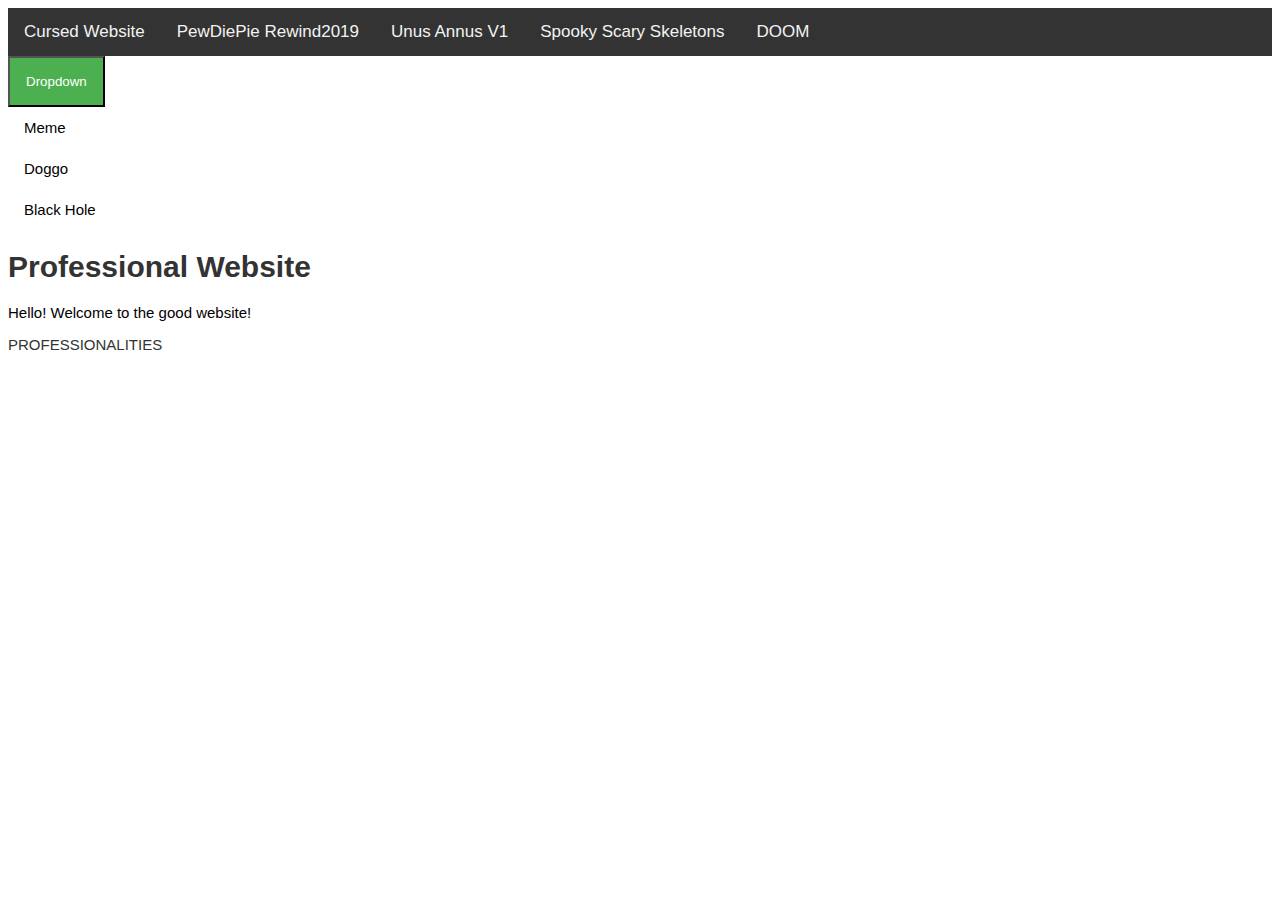
==== blessed_website.html @ 3a7e079f "jhjhjh" ====
<!Doctype html> 
<html style="font-size: 15px;font-family: Roboto, Arial, sans-serif;color: #333">
<head>
<link rel="stylesheet" type="text/css" href="main.css">
<meta name="viewport" content="width=device-width", initial-scale=1">
</head>
     
<div class="topnav">
  <a href="index.html"> Cursed Website </a> 
  <a href="https://www.youtube.com/watch?v=diT6jc9flkc"> PewDiePie Rewind2019 </a> 
  <a href="https://www.youtube.com/watch?v=wXnh0h8IT7E&t=3s="> Unus Annus V1 </a>     
  <a href="https://www.youtube.com/watch?v=VMycOhwjhQg"> Spooky Scary Skeletons </a>    
     <a href="doom.html"> DOOM </a>                                                
                                                             
  </div>
     
     <div class="dropdown">
          <button class="dropbtn">Dropdown</button>
          <a href="when_u_walking.png">Meme</a>
          <a href="goodboy.jpg">Doggo</a>
          <a href="blackHole1.jpg">Black Hole</a>
          </div>
     </div>
   
<body>

<h1> Professional Website </h1>
  
<p style="color: black"> Hello! Welcome to the good website! </p>
     
     <p> PROFESSIONALITIES </p>     
     
</body>
</html>
---- main.css ----
/* Add a black backgrounf color to the top navigation */
.topnav {
background-color: #333;
overflow: hidden;
}

/* Style the links inside the navigation bar */
.topnav a {
float: left;
color: #f2f2f2;
text-align: center;
padding: 14px 16px;
text-decoration: none;
font-size: 17px;
}

/* Change the color of links on hover */
.topnav a:hover {
background color: #ddd;
color: black;
}

/*Add a color to the active/current link */
.topnav a.active {
background color: #4CAF50;
color: white;
}

.dropbtn {
  background-color: #4CAF50;
  color: white;
  padding: 16px;
  font-size: none;
  cursor: pointer;
}

.dropdown {
  position: relative;
  display: inline-block;
}

.dropdown-content {
  display: none;
  position: absolute;
  background-color: #f9f9f9;
  min-width: 160px;
  box-shadow 0px 8px 16px 0px rgba(0,0,0,0.2);
  z-index: 1;
}

.dropdown a {
  color: black;
  padding: 12px 16px;
  text-decoration: none;
  display: block;
}

.dropdown-content a:hover {background-color: #f1f1f1}

.dropdown:hover .dropdown-content {
  display: block;
}

.dropdown:hover .dropbtn {
  background-color: #3e8e41;
}
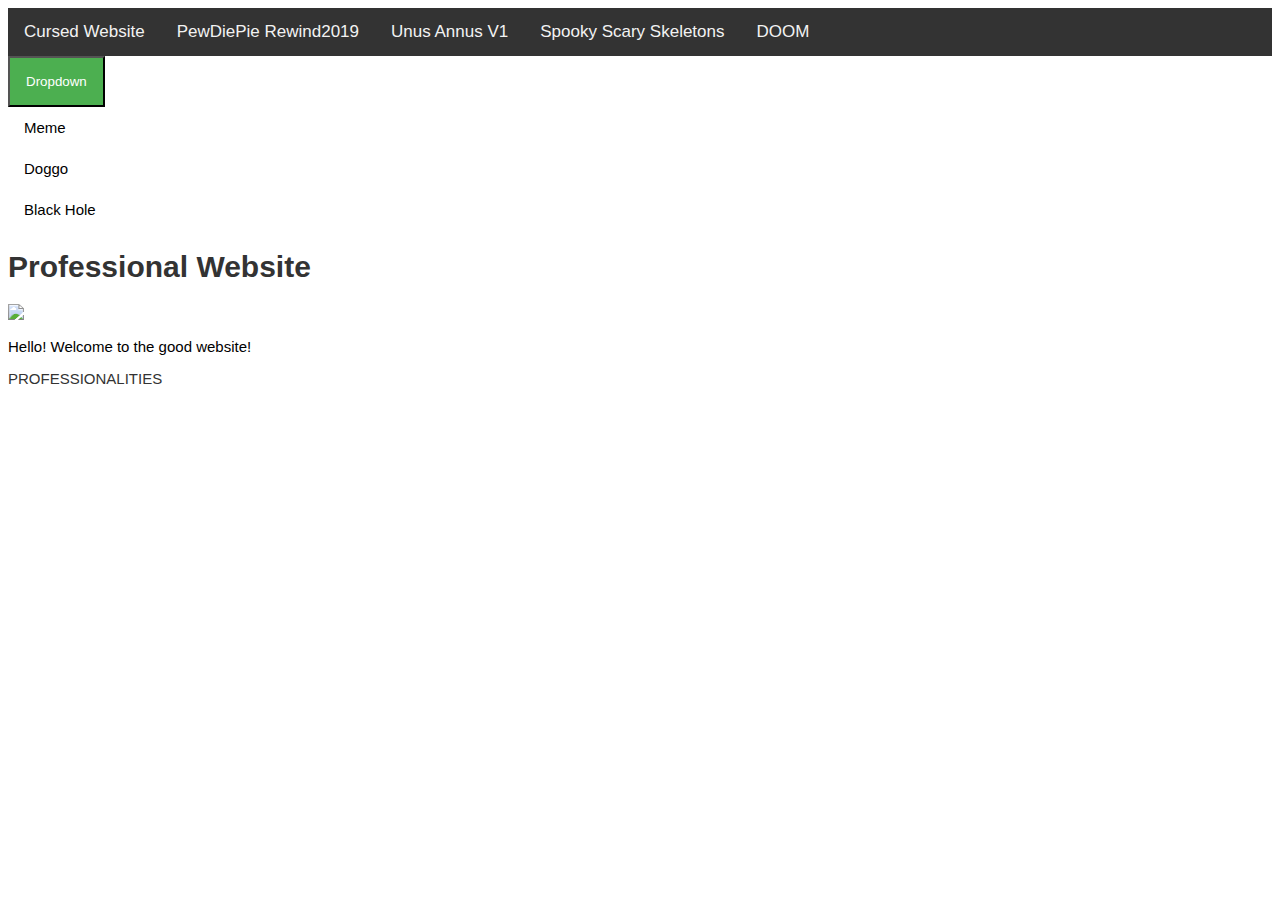
==== commit 5fa224df: "dsa" ====
--- a/blessed_website.html
+++ b/blessed_website.html
@@ -25,6 +25,8 @@
 <body>
 
 <h1> Professional Website </h1>
+                                  
+<img src="using-the-principles-professional-standards-and-competencies.jpg"/>                                 
   
 <p style="color: black"> Hello! Welcome to the good website! </p>
      
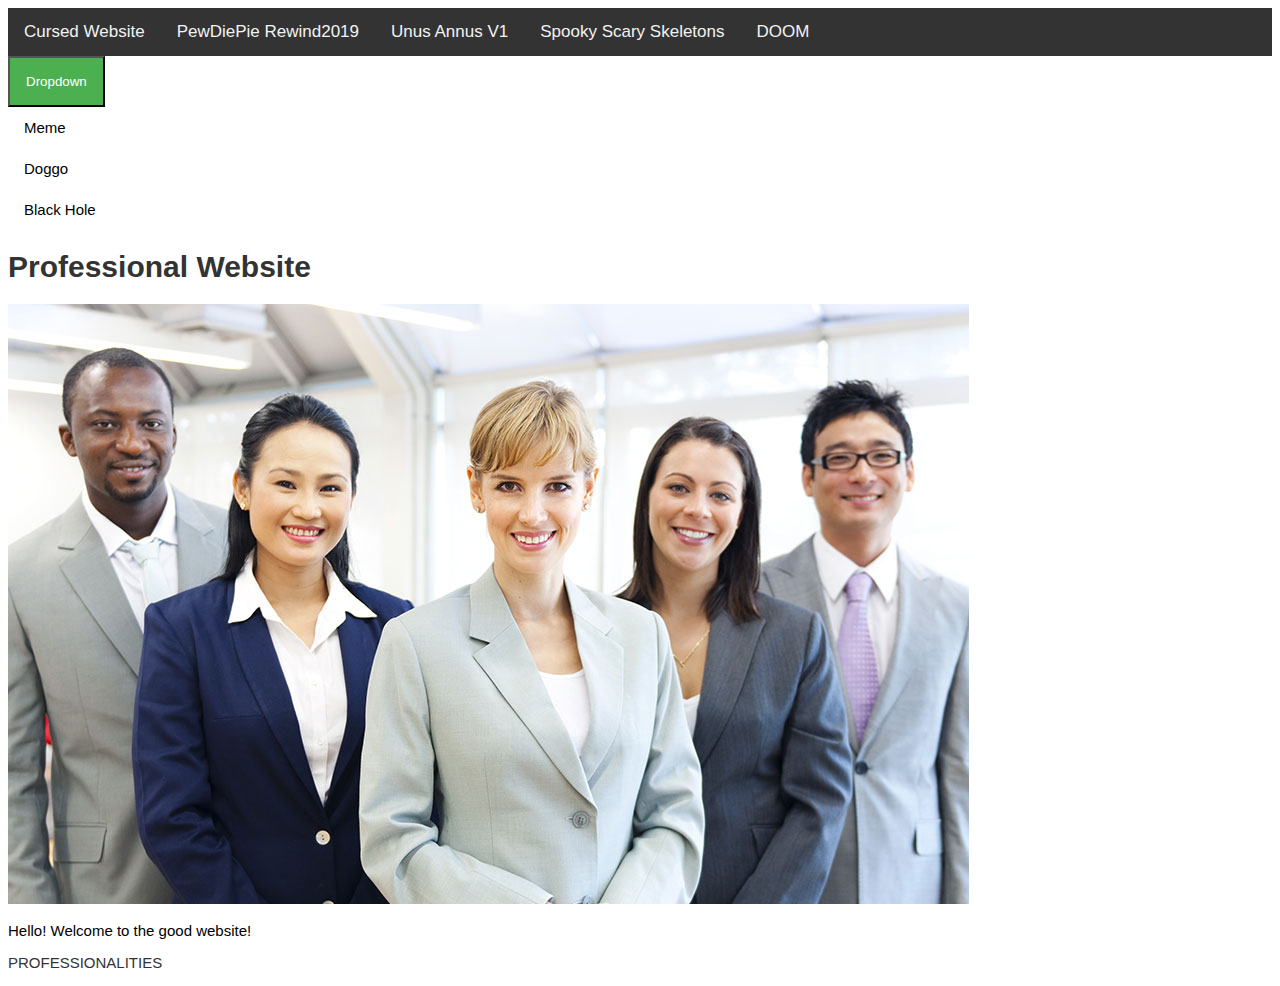
==== commit 602fb769: "sad" ====
--- a/blessed_website.html
+++ b/blessed_website.html
@@ -26,7 +26,7 @@
 
 <h1> Professional Website </h1>
                                   
-<img src="using-the-principles-professional-standards-and-competencies.jpg"/>                                 
+<img src="using-the-principles-professional-standards-and-competencies.jpg" alt="professionalities"/>                                 
   
 <p style="color: black"> Hello! Welcome to the good website! </p>
      
@@ -34,3 +34,4 @@
      
 </body>
 </html>
+ 
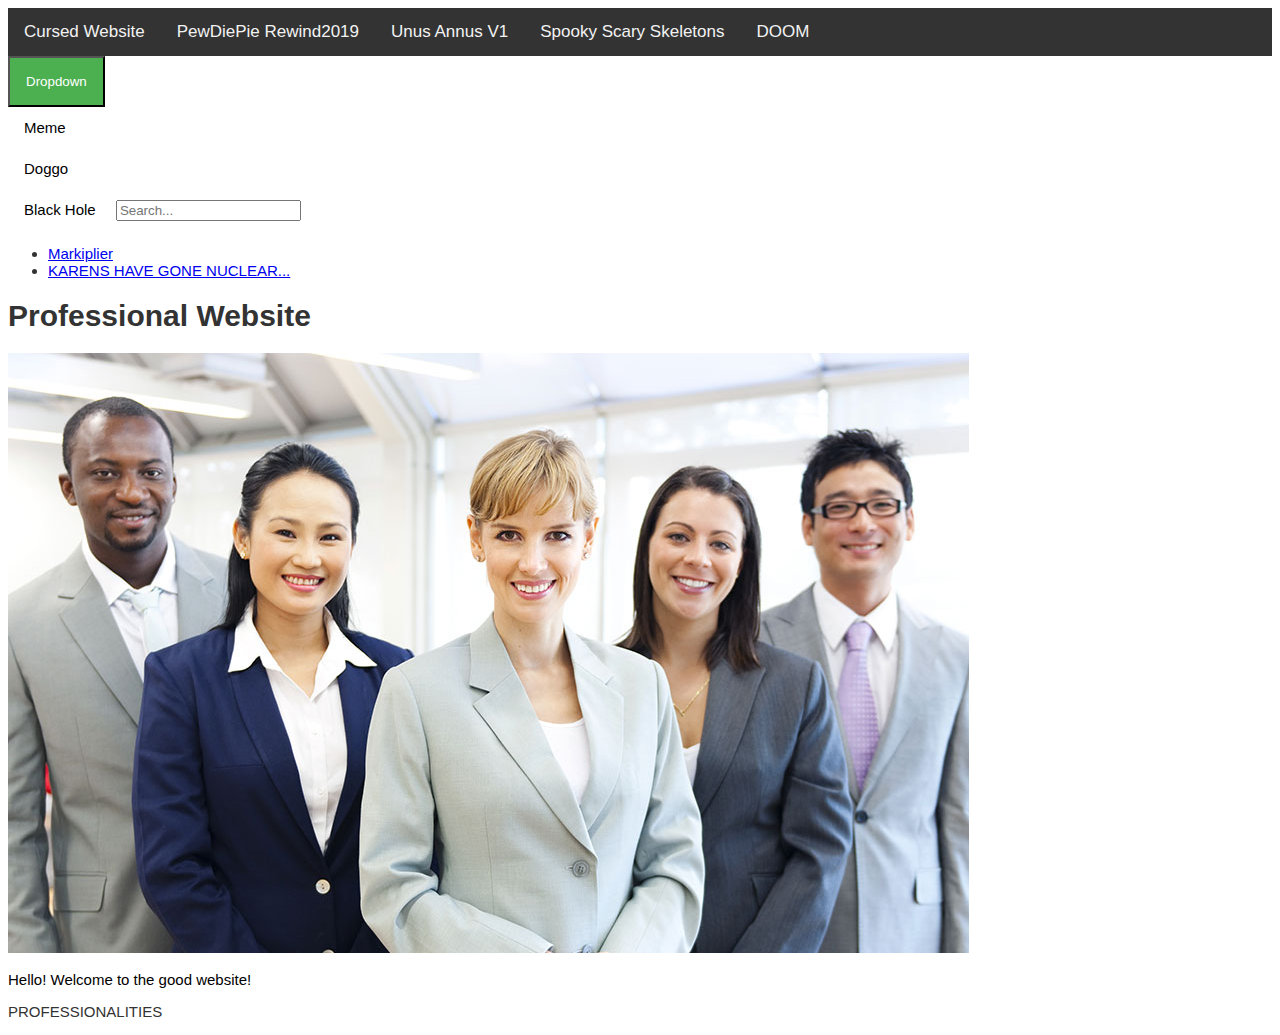
==== commit 48709aff: "sad" ====
--- a/blessed_website.html
+++ b/blessed_website.html
@@ -3,6 +3,7 @@
 <head>
 <link rel="stylesheet" type="text/css" href="main.css">
 <meta name="viewport" content="width=device-width", initial-scale=1">
+                                                                    <script src="_main.js"></script>                                                                    
 </head>
      
 <div class="topnav">
@@ -24,6 +25,14 @@
    
 <body>
 
+<input type="text" id="mySearch" onkeyup="myFunction()" placeholder="Search..."
+title="Type in a category">
+                          
+<ul id="myMenu">
+               <li><a href="https://www.youtube.com/user/markiplierGAME">Markiplier</a></li>
+               <li><a href="https://www.youtube.com/watch?v=XOPVle08lNs">KARENS HAVE GONE NUCLEAR...</a></li>
+</ul>                             
+                                  
 <h1> Professional Website </h1>
                                   
 <img src="using-the-principles-professional-standards-and-competencies.jpg" alt="professionalities"/>                                 
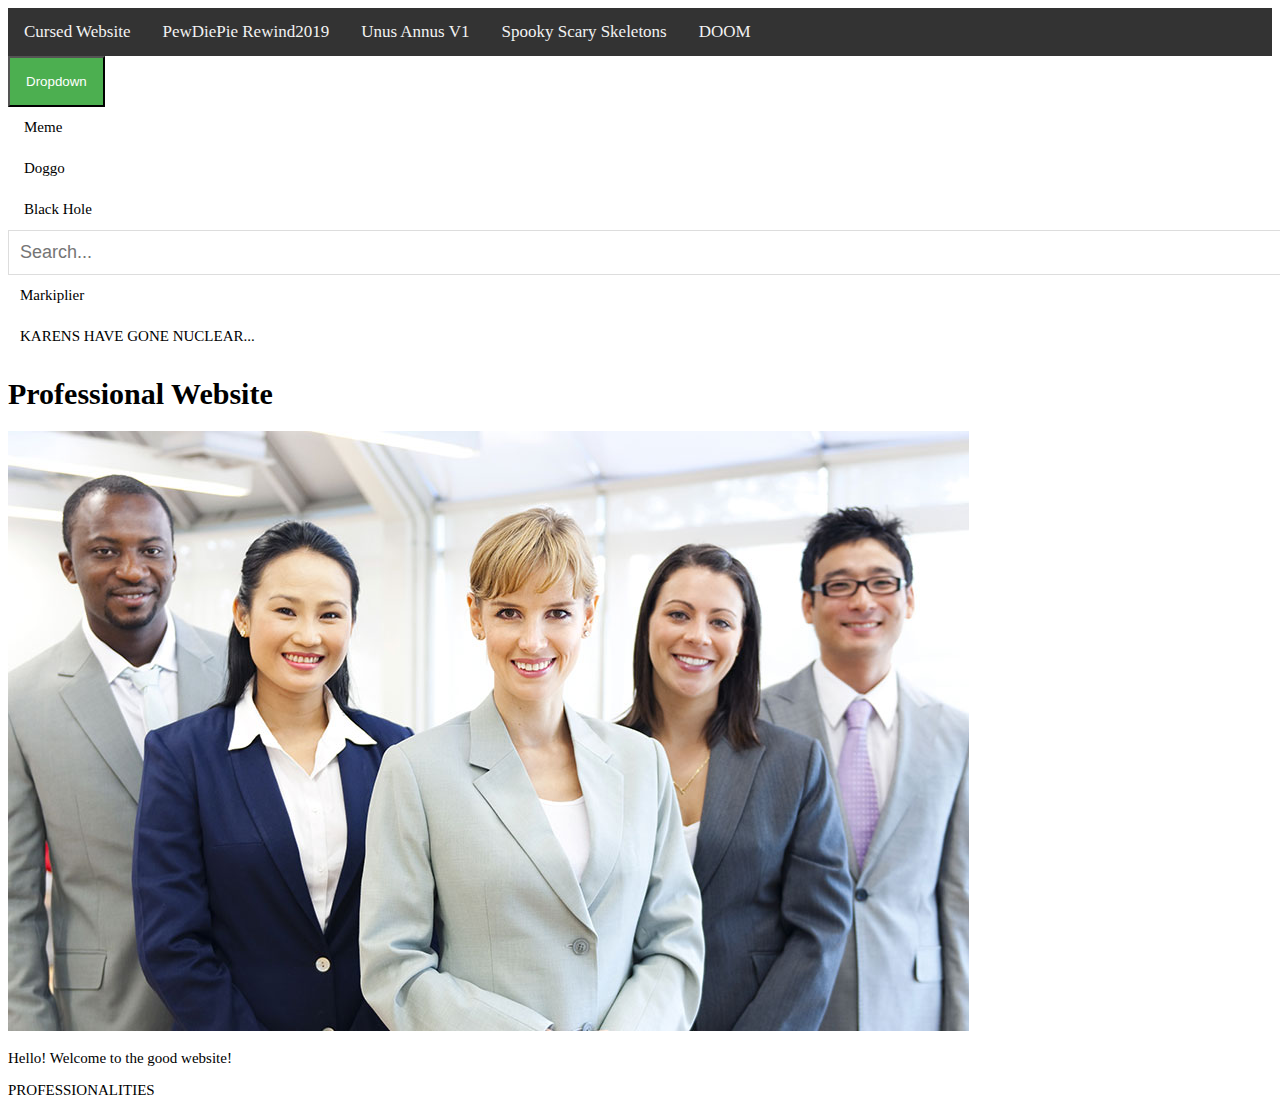
==== commit fcab7368: "ads" ====
--- a/blessed_website.html
+++ b/blessed_website.html
@@ -1,5 +1,5 @@
 <!Doctype html> 
-<html style="font-size: 15px;font-family: Roboto, Arial, sans-serif;color: #333">
+<html style="font-size: 15px;font-family: "Balto", Helvetica, sans-serif;color: #333">
 <head>
 <link rel="stylesheet" type="text/css" href="main.css">
 <meta name="viewport" content="width=device-width", initial-scale=1">
--- a/main.css
+++ b/main.css
@@ -64,3 +64,27 @@
 .dropdown:hover .dropbtn {
   background-color: #3e8e41;
 }
+
+#mySearch {
+  width: 100%;
+  font-size: 18px;
+  padding: 11px;
+  border: 1px solid #ddd;
+}
+
+#myMenu {
+  list-style-type: none;
+  padding: 0;
+  margin: 0;
+}
+
+#myMenu li a {
+  padding: 12px;
+  text-decoration: none;
+  color: black;
+  display: block
+}
+
+#myMenu li a:hover {
+  background-color: #eee
+}
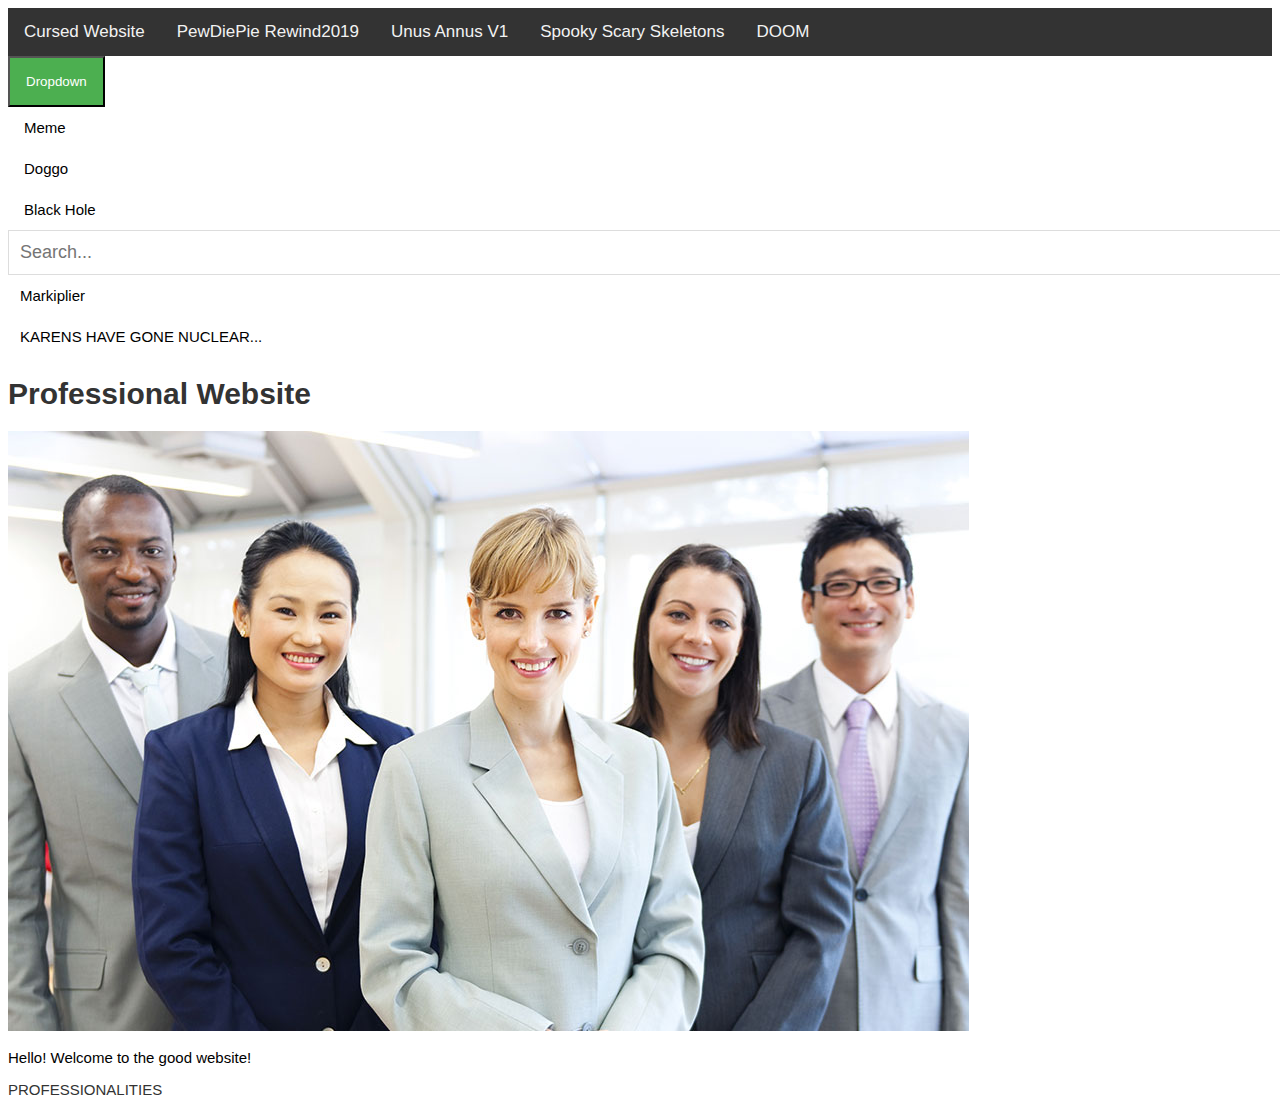
==== commit 75ad50d6: "das" ====
--- a/blessed_website.html
+++ b/blessed_website.html
@@ -1,5 +1,5 @@
 <!Doctype html> 
-<html style="font-size: 15px;font-family: "Balto", Helvetica, sans-serif;color: #333">
+<html style="font-size: 15px;font-family: Balto, Helvetica, sans-serif;color: #333">
 <head>
 <link rel="stylesheet" type="text/css" href="main.css">
 <meta name="viewport" content="width=device-width", initial-scale=1">
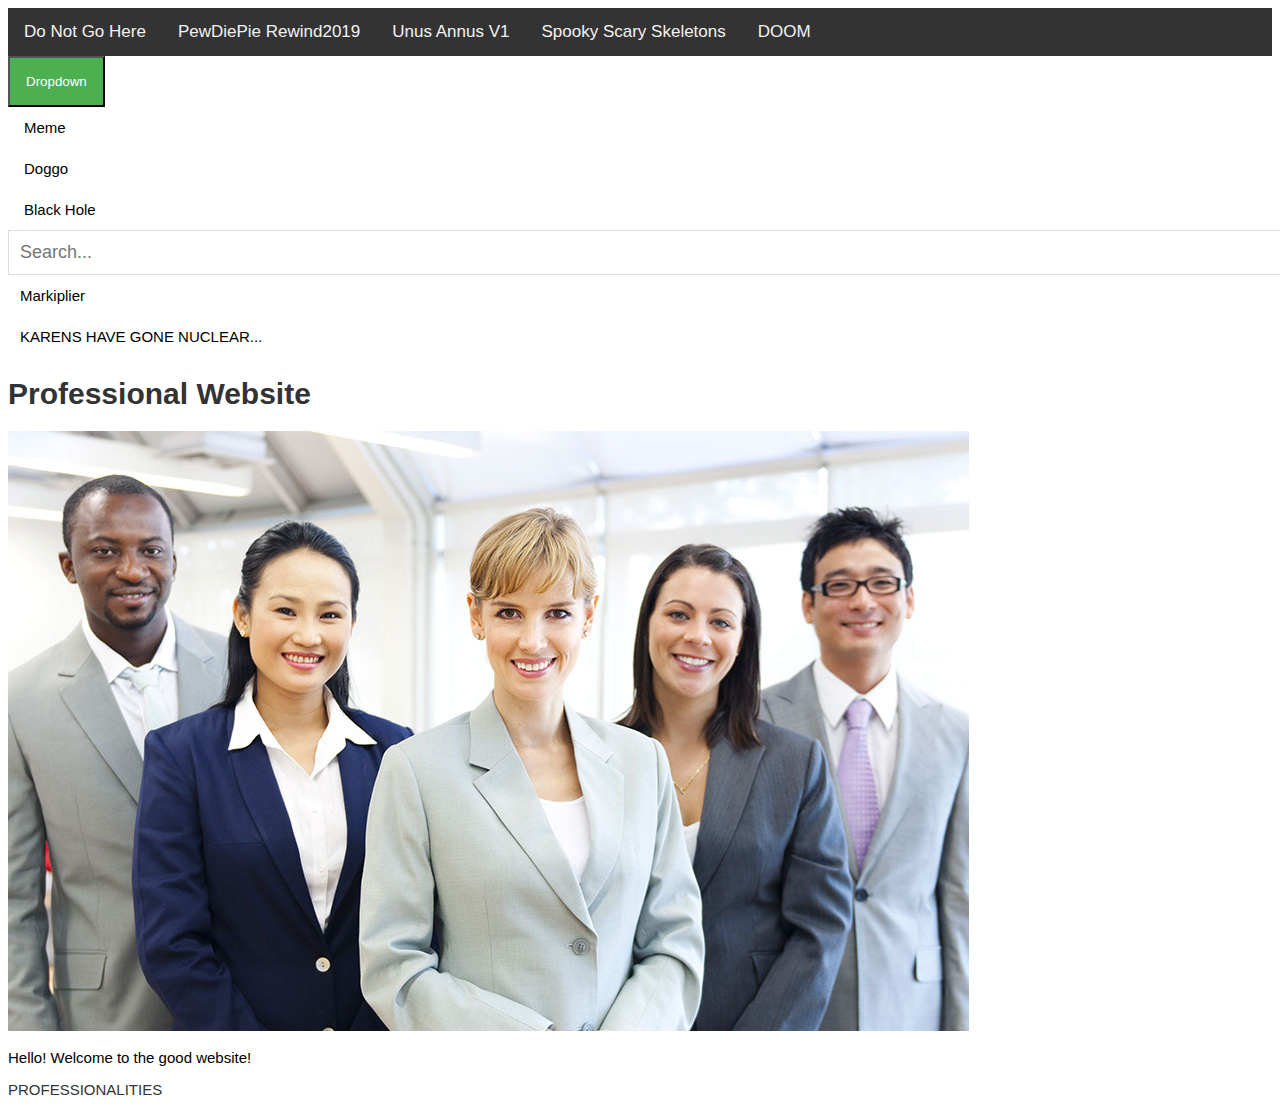
==== commit cfe2d0e6: "das" ====
--- a/blessed_website.html
+++ b/blessed_website.html
@@ -7,7 +7,7 @@
 </head>
      
 <div class="topnav">
-  <a href="index.html"> Cursed Website </a> 
+  <a href="index.html"> Do Not Go Here </a> 
   <a href="https://www.youtube.com/watch?v=diT6jc9flkc"> PewDiePie Rewind2019 </a> 
   <a href="https://www.youtube.com/watch?v=wXnh0h8IT7E&t=3s="> Unus Annus V1 </a>     
   <a href="https://www.youtube.com/watch?v=VMycOhwjhQg"> Spooky Scary Skeletons </a>    
